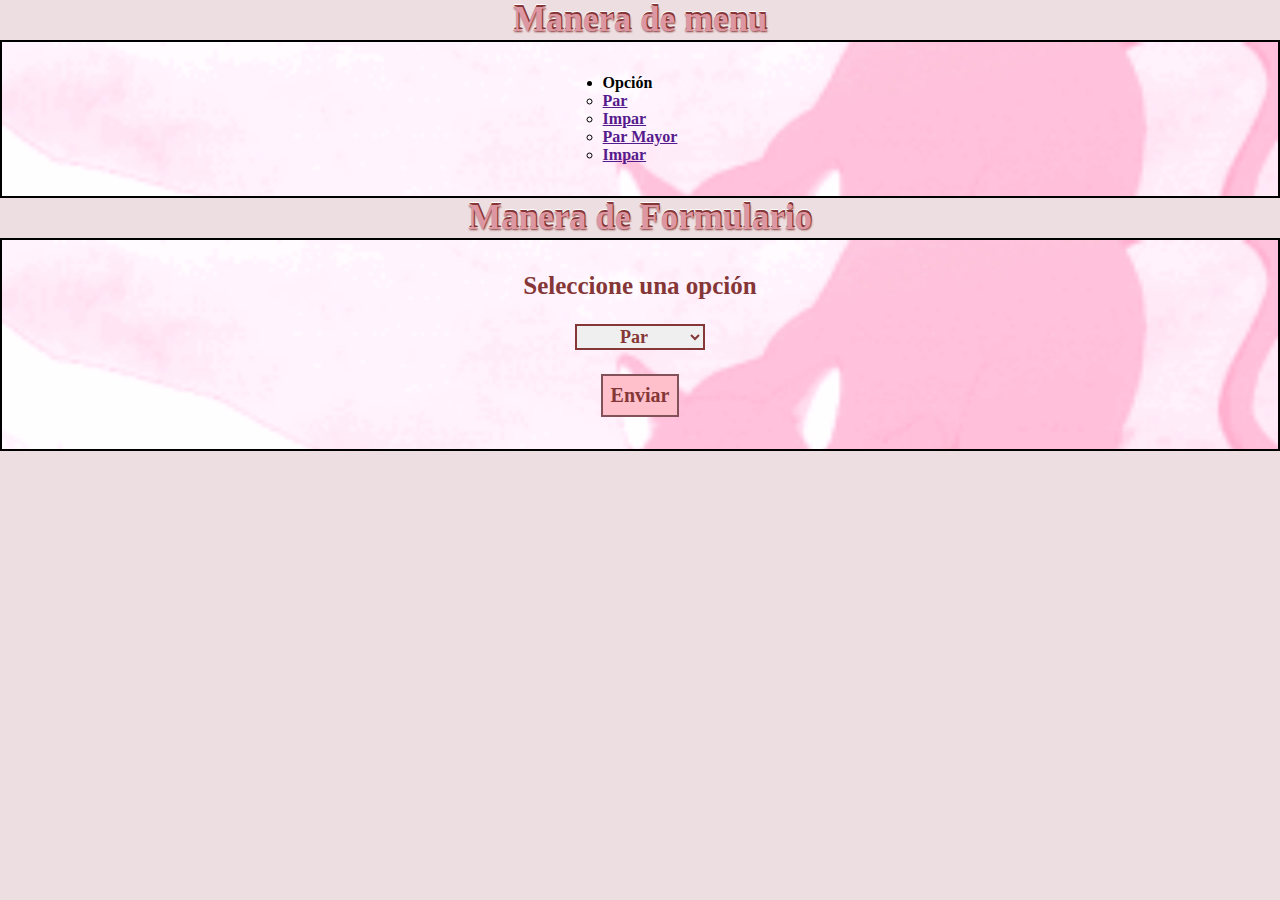
==== index.html @ 2d84afab "mrk ya estoy harto ajsk" ====
<!DOCTYPE html>
<html lang="es">
<head>
    <meta charset="UTF-8">
    <meta name="viewport" content="width=device-width, initial-scale=1.0">
    <title>INICIO</title>
    <link rel="stylesheet" href="./CSS/Style.css">
</head>
<body>

    <h2 class="titulo">Manera de menu</h2>

    <form class="formulario" action="">
        <ul>
            <li>Opción
                <ul>
                    <li>
                        <a href="">
                            Par
                        </a>
                    </li>
                    <li>
                        <a href="">
                            Impar
                        </a>
                        
                    </li>
                    <li>
                        <a href="">
                            Par Mayor
                        </a> 
                    </li>
                    <li>
                        <a href="">
                            Impar
                        </a> 
                    </li>
                </ul>
            </li>     
        </ul>
    </form>

    <h2 class="titulo">Manera de Formulario</h2>

    <form class="formulario" action="">
        <label class="subtitulo" for="">Seleccione una opción</label>
        
        <select class="content" name="" id="">
            <option value="">Par</option>
            <option value="">Impar</option>
            <option value="">Par Mayor</option>
            <option value="">Impar Mayor</option>
        </select>

        <button class="boton" type="submit">Enviar</button>

    </form>

 <!--   <form class="formulario" action="">
        <label class="subtitulo" for="">Seleccione Una Opcion</label>
        
        <select class="content" name="" id="">
            <option value="">Par</option>
            <option value="">Impar</option>
            <option value="">Par Mayor</option>
            <option value="">Impar Mayor</option>
        </select>

        <button class="boton" type="submit">Enviar</button>

    </form>
    <form class="formulario" action="">
        <label class="subtitulo" for="">Seleccione Una Opcion</label>
        
        <select class="content" name="" id="">
            <option value="">Par</option>
            <option value="">Impar</option>
            <option value="">Par Mayor</option>
            <option value="">Impar Mayor</option>
        </select>

        <button class="boton" type="submit">Enviar</button>

    </form>-->


    
</body>
</html>
---- CSS/Style.css ----
*{
    padding: 0;
    margin: 0;
    box-sizing: border-box;
}
body{
   background-color: #eddfe1; 
}
.titulo{
    font-size: 35px;
    color: #dd97a3;
    text-shadow: 1px 1px 2px #853737,
    1px -2px 0 #853737, 1px -3px 0 #ffff;
    font-family: Arial, Helvetica, sans-serif;
    text-align: center;
    font-family: 'Cursive', cursive;

}
.formulario{
    border: 2px solid black;
    background-image: url(../IMAGES/aaaa.gif);
    background-repeat: no-repeat;
    background-size: cover;

    display: flex;
    flex-direction: column;
    justify-content: center;
    align-items: center;

    gap: 1.5rem;
    padding: 2rem;

    font-family: Rockwell;
    font-weight: bold;
}
.subtitulo{
    color: #853737;
    font-weight: bold;
    font-family: 'Courier New', Courier, monospace;
    font-size: 25px;
    font-family: Rockwell;
}
.content{
    color: #853737;
    border: 2px solid;
    text-align: center;
    font-size: 18px;
    font-family: Rockwell;
    font-weight: bold;
}
.boton{
    font-family: Cooper black;
    background-color: pink;
    padding: .5rem;

    font-size: 20px;

    color: #853737;
    font-weight: bold;
    border: 2px solid #835159;
    
}
.boton:hover{
    background-color: white;
}
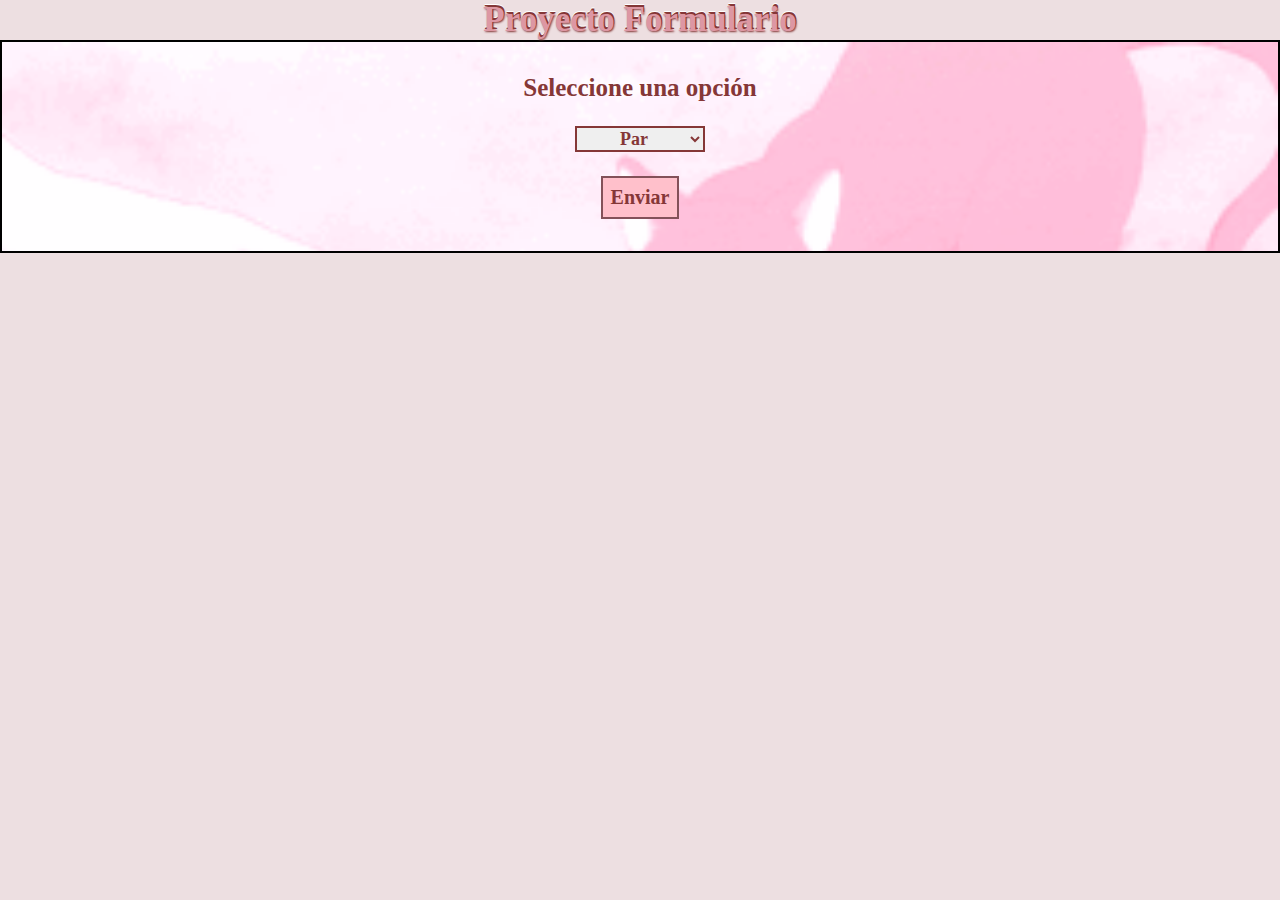
==== commit 96931a05: "Ganas de pegarme un tiro no m faltan" ====
--- a/index.html
+++ b/index.html
@@ -7,40 +7,7 @@
     <link rel="stylesheet" href="./CSS/Style.css">
 </head>
 <body>
-
-    <h2 class="titulo">Manera de menu</h2>
-
-    <form class="formulario" action="">
-        <ul>
-            <li>Opción
-                <ul>
-                    <li>
-                        <a href="">
-                            Par
-                        </a>
-                    </li>
-                    <li>
-                        <a href="">
-                            Impar
-                        </a>
-                        
-                    </li>
-                    <li>
-                        <a href="">
-                            Par Mayor
-                        </a> 
-                    </li>
-                    <li>
-                        <a href="">
-                            Impar
-                        </a> 
-                    </li>
-                </ul>
-            </li>     
-        </ul>
-    </form>
-
-    <h2 class="titulo">Manera de Formulario</h2>
+    <h2 class="titulo">Proyecto Formulario</h2>
 
     <form class="formulario" action="">
         <label class="subtitulo" for="">Seleccione una opción</label>
@@ -54,36 +21,6 @@
 
         <button class="boton" type="submit">Enviar</button>
 
-    </form>
-
- <!--   <form class="formulario" action="">
-        <label class="subtitulo" for="">Seleccione Una Opcion</label>
-        
-        <select class="content" name="" id="">
-            <option value="">Par</option>
-            <option value="">Impar</option>
-            <option value="">Par Mayor</option>
-            <option value="">Impar Mayor</option>
-        </select>
-
-        <button class="boton" type="submit">Enviar</button>
-
-    </form>
-    <form class="formulario" action="">
-        <label class="subtitulo" for="">Seleccione Una Opcion</label>
-        
-        <select class="content" name="" id="">
-            <option value="">Par</option>
-            <option value="">Impar</option>
-            <option value="">Par Mayor</option>
-            <option value="">Impar Mayor</option>
-        </select>
-
-        <button class="boton" type="submit">Enviar</button>
-
-    </form>-->
-
-
-    
+    </form>    
 </body>
 </html>--- a/CSS/Style.css
+++ b/CSS/Style.css
@@ -14,22 +14,18 @@
     font-family: Arial, Helvetica, sans-serif;
     text-align: center;
     font-family: 'Cursive', cursive;
-
 }
 .formulario{
     border: 2px solid black;
     background-image: url(../IMAGES/aaaa.gif);
     background-repeat: no-repeat;
     background-size: cover;
-
     display: flex;
     flex-direction: column;
     justify-content: center;
     align-items: center;
-
     gap: 1.5rem;
     padding: 2rem;
-
     font-family: Rockwell;
     font-weight: bold;
 }
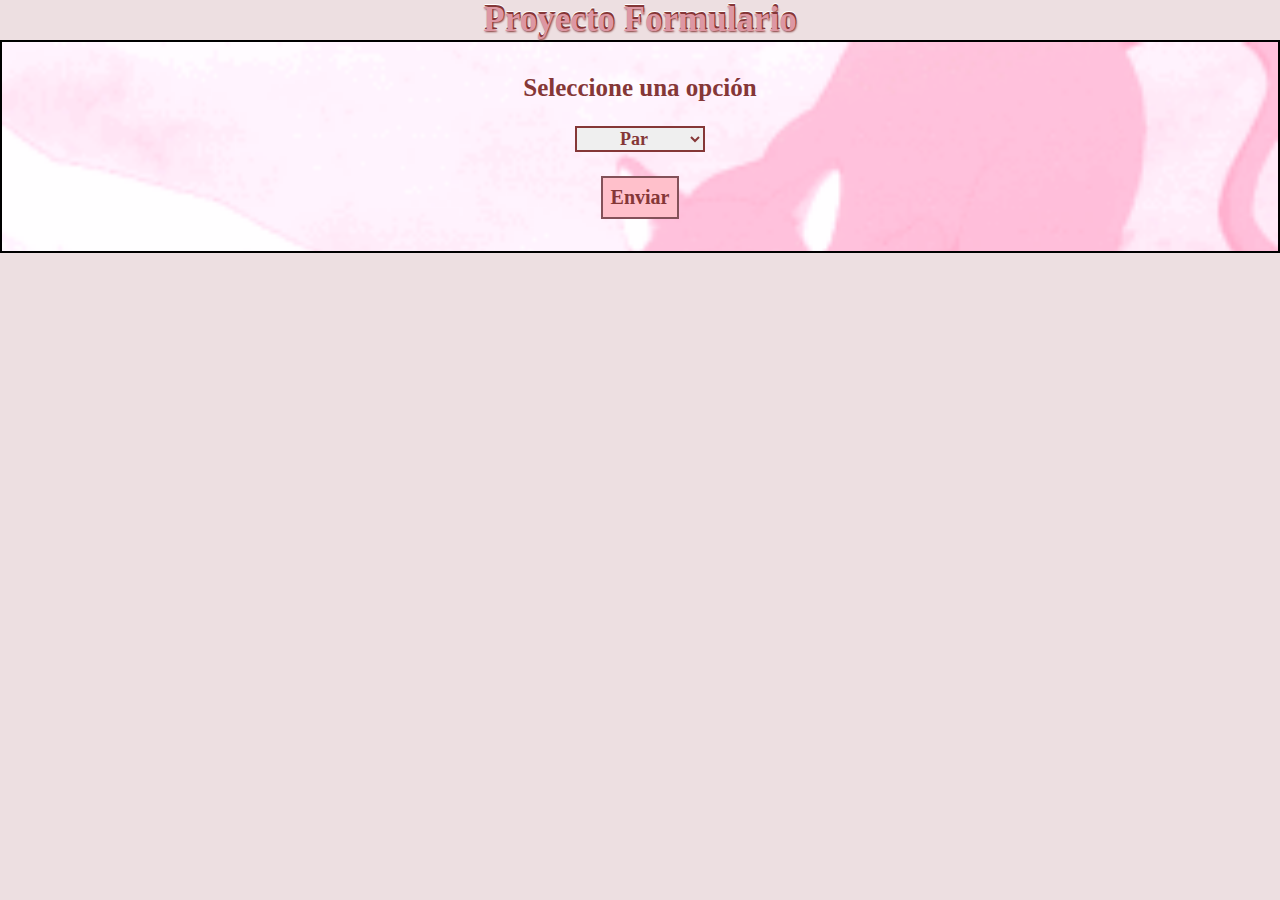
==== commit 59aa9ba4: "no" ====
--- a/index.html
+++ b/index.html
@@ -21,6 +21,7 @@
 
         <button class="boton" type="submit">Enviar</button>
 
-    </form>    
+    </form>
+    <script src="JS/js.js"></script>    
 </body>
 </html>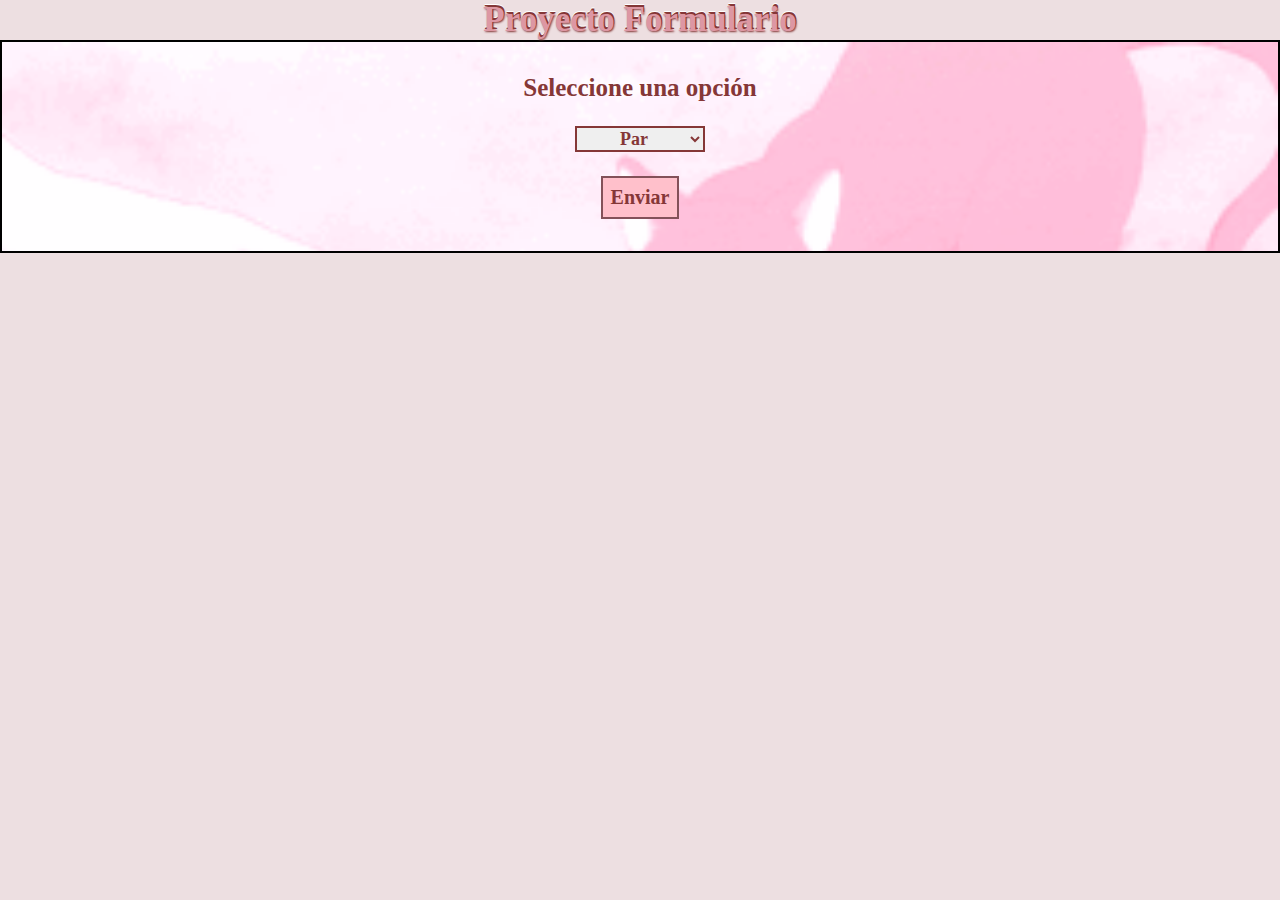
==== commit 1ebdbaa4: "M faltó una palabra nopuedeser" ====
--- a/index.html
+++ b/index.html
@@ -22,6 +22,6 @@
         <button class="boton" type="submit">Enviar</button>
 
     </form>
-    <script src="JS/js.js"></script>    
+    <script src="./JS/js.js"></script>    
 </body>
 </html>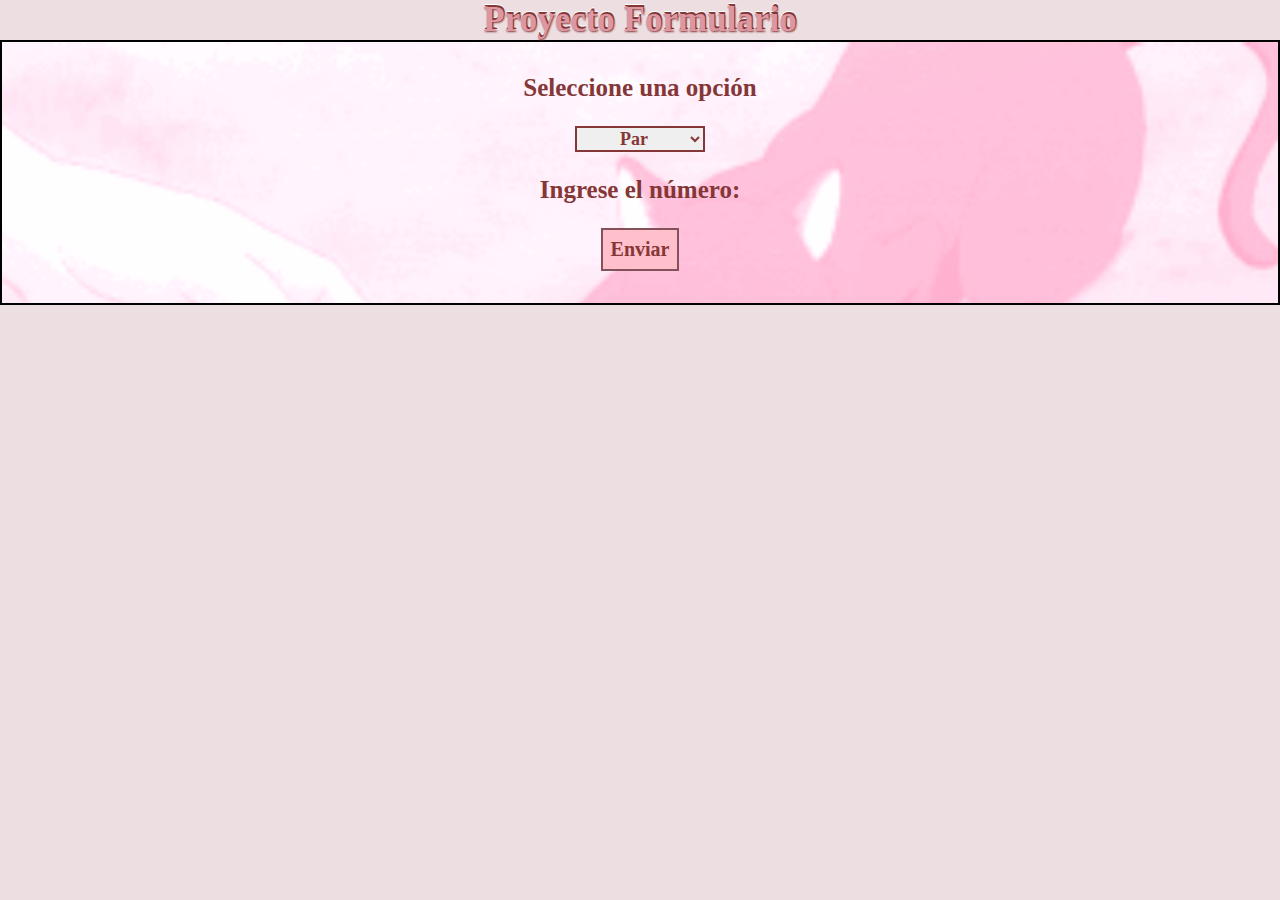
==== commit b0754407: "cambiossssss" ====
--- a/index.html
+++ b/index.html
@@ -12,12 +12,18 @@
     <form class="formulario" action="">
         <label class="subtitulo" for="">Seleccione una opción</label>
         
-        <select class="content" name="" id="">
+        <select class="content" id="">
             <option value="">Par</option>
             <option value="">Impar</option>
             <option value="">Par Mayor</option>
             <option value="">Impar Mayor</option>
         </select>
+
+
+        <label class="subtitulo">Ingrese el número:</label>
+        <section class="content content__number" >
+            <input class="number" type="number" id="numero">
+        </section>
 
         <button class="boton" type="submit">Enviar</button>
 
--- a/CSS/Style.css
+++ b/CSS/Style.css
@@ -58,4 +58,46 @@
 }
 .boton:hover{
     background-color: white;
-}+}
+.content__number{
+    display: none;
+}
+.content__number:hover{
+    display: block;
+}
+
+/* .number{
+    display: none;
+    border: none;
+    font-size: 18px;
+    text-align: center;
+    quita los bordes predeterminados de los botones se activan 
+    outline: none;
+} */
+/* .number:hover{
+    display: block;
+} */
+
+
+
+/* .section-hover{
+    position: absolute;
+    background-color: #FFD800;
+    width: 100%;
+    height: 20%;
+    
+    border-bottom-left-radius: 10px;
+    border-bottom-right-radius: 10px;
+
+    bottom: 0;
+
+    display: flex;
+    justify-content: center;
+
+    opacity: 0;
+    transition: .5s ease;
+}
+.section-hover:hover{
+    opacity: 1;
+    transition: .5s ease;
+} */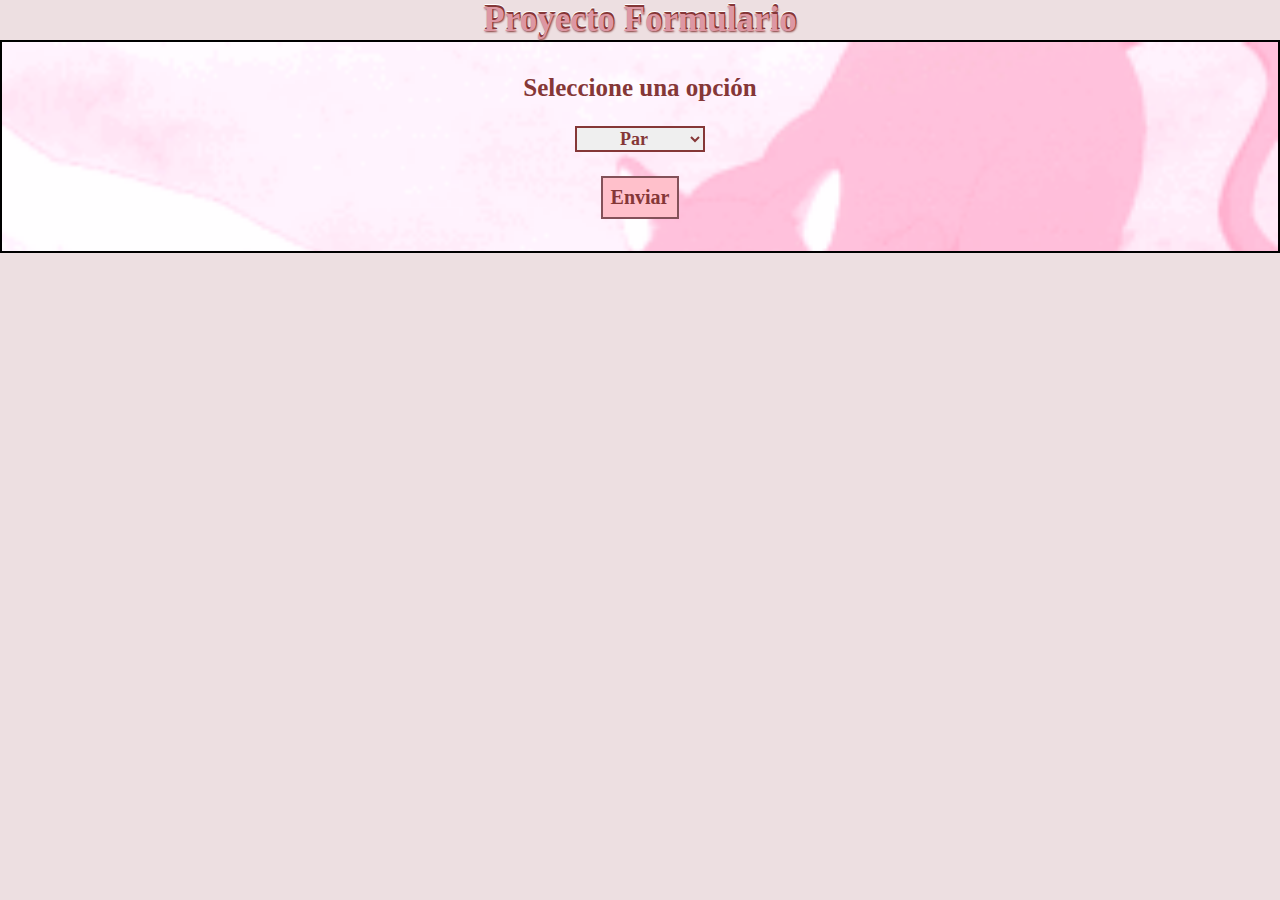
==== commit e4ed79e1: "Ya casi acabo :(" ====
--- a/index.html
+++ b/index.html
@@ -10,24 +10,29 @@
     <h2 class="titulo">Proyecto Formulario</h2>
 
     <form class="formulario" action="">
-        <label class="subtitulo" for="">Seleccione una opción</label>
+        <label class="subtitulo" for="opciones">Seleccione una opción</label>
         
-        <select class="content" id="">
-            <option value="">Par</option>
-            <option value="">Impar</option>
-            <option value="">Par Mayor</option>
-            <option value="">Impar Mayor</option>
+        <select class="content" id="opciones">
+            <option value="1">Par</option>
+            <option value="2">Impar</option>
+            <option value="3">Par Mayor</option>
+            <option value="4">Impar Mayor</option>
         </select>
 
-
-        <label class="subtitulo">Ingrese el número:</label>
-        <section class="content content__number" >
-            <input class="number" type="number" id="numero">
+        <section id="seccionOculta" class="section-content">
+            <label class="subtitulo">Ingrese el número:</label>
+            <input placeholder="Ejm: 2 o 3" class="content number" type="number">
         </section>
 
-        <button class="boton" type="submit">Enviar</button>
+        <button id="btn" class="boton" type="button">Enviar</button>
 
+        <section class="content section-content" id="result">
+            <ul class="list" id="list"> 
+                <!-- lista de numeros  -->
+            </ul>
+        </section>
+       
     </form>
-    <script src="./JS/js.js"></script>    
+    <script src="./JS/script.js"></script>    
 </body>
 </html>--- a/CSS/Style.css
+++ b/CSS/Style.css
@@ -20,6 +20,8 @@
     background-image: url(../IMAGES/aaaa.gif);
     background-repeat: no-repeat;
     background-size: cover;
+    /* background-position: center; */
+
     display: flex;
     flex-direction: column;
     justify-content: center;
@@ -43,6 +45,7 @@
     font-size: 18px;
     font-family: Rockwell;
     font-weight: bold;
+    outline: none;
 }
 .boton{
     font-family: Cooper black;
@@ -59,45 +62,27 @@
 .boton:hover{
     background-color: white;
 }
-.content__number{
+
+/* seccion que se abre cuandp se pulsa par mayor y par menor  */
+.section-content{
     display: none;
 }
-.content__number:hover{
+.section-content-final{
     display: block;
 }
 
-/* .number{
-    display: none;
-    border: none;
-    font-size: 18px;
+/* lista mostrada  */
+.list{
+    display: flex;
+    flex-wrap: wrap;
+    justify-content: center;
+    align-items: center;
+    background-color: white;
+}
+
+.list li{
     text-align: center;
-    quita los bordes predeterminados de los botones se activan 
-    outline: none;
-} */
-/* .number:hover{
-    display: block;
-} */
-
-
-
-/* .section-hover{
-    position: absolute;
-    background-color: #FFD800;
-    width: 100%;
-    height: 20%;
+    padding: .5rem;
+    list-style: none;
     
-    border-bottom-left-radius: 10px;
-    border-bottom-right-radius: 10px;
-
-    bottom: 0;
-
-    display: flex;
-    justify-content: center;
-
-    opacity: 0;
-    transition: .5s ease;
-}
-.section-hover:hover{
-    opacity: 1;
-    transition: .5s ease;
-} */+} 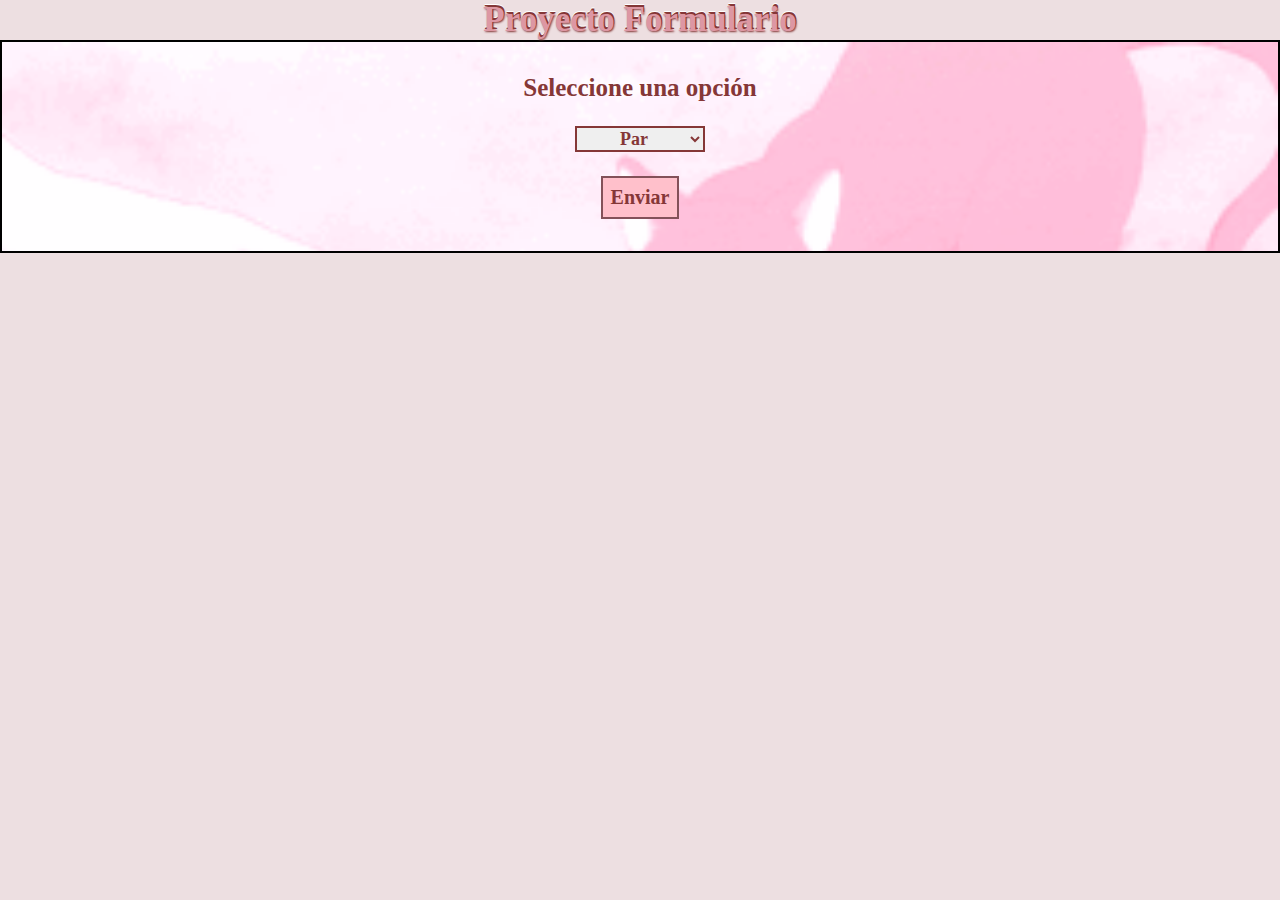
==== commit eb410b67: "Hide away, hide away from mEeEe" ====
--- a/index.html
+++ b/index.html
@@ -25,13 +25,15 @@
         </section>
 
         <button id="btn" class="boton" type="button">Enviar</button>
+        <section class="content section-content" id="result">
+                 <!-- Lista de números pares -->
+            <ul class="list" id="listPares"> 
+            </ul>
+                <!-- Lista de números impares -->
+            <ul class="list" id="listImpares"> 
+            </ul>
+        </section>        
 
-        <section class="content section-content" id="result">
-            <ul class="list" id="list"> 
-                <!-- lista de numeros  -->
-            </ul>
-        </section>
-       
     </form>
     <script src="./JS/script.js"></script>    
 </body>
